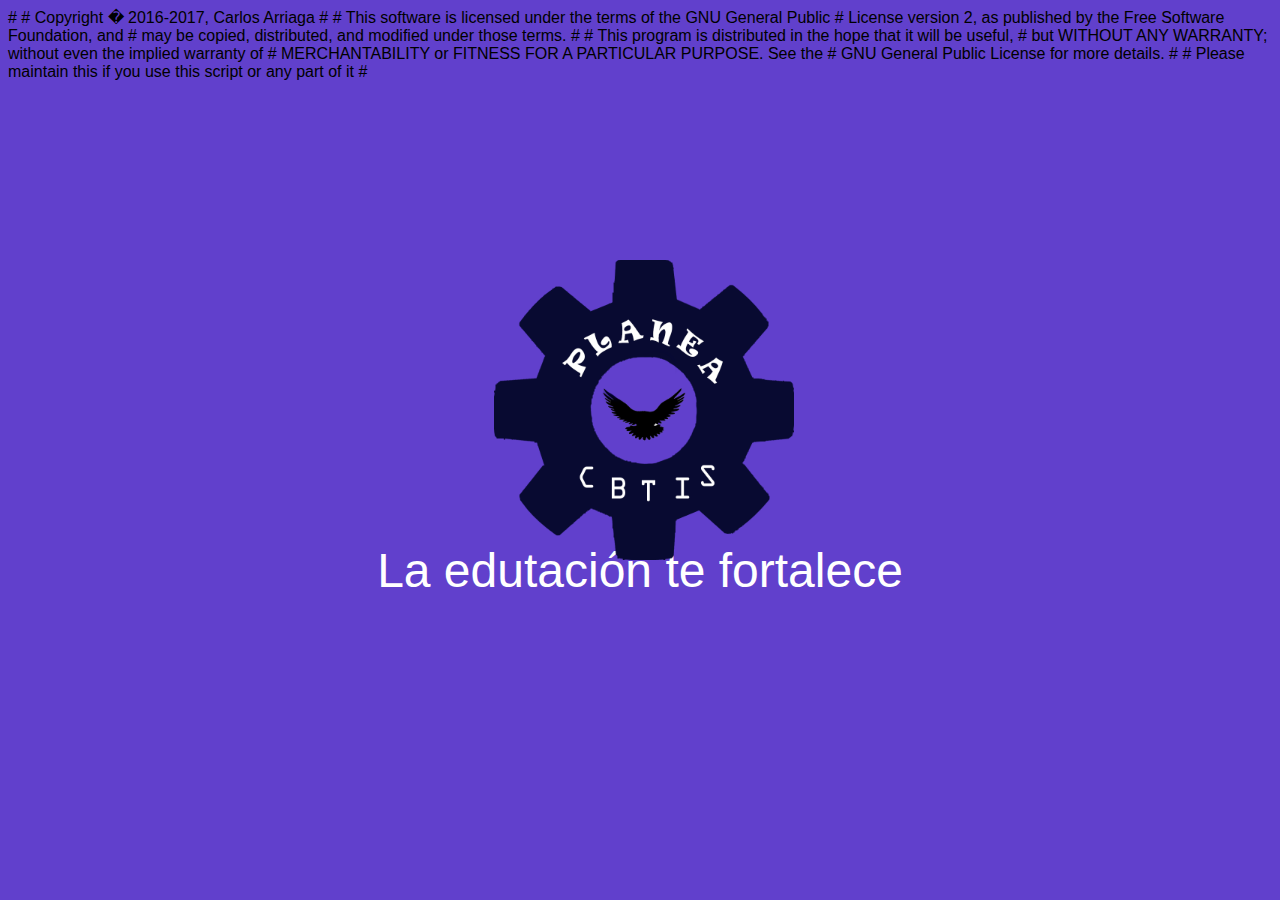
==== index.html @ 3115f596 "initial commit" ====
#
# Copyright � 2016-2017, Carlos Arriaga <CarlosArriagaCM@gmail.com>
#
# This software is licensed under the terms of the GNU General Public
# License version 2, as published by the Free Software Foundation, and
# may be copied, distributed, and modified under those terms.
#
# This program is distributed in the hope that it will be useful,
# but WITHOUT ANY WARRANTY; without even the implied warranty of
# MERCHANTABILITY or FITNESS FOR A PARTICULAR PURPOSE.  See the
# GNU General Public License for more details.
#
# Please maintain this if you use this script or any part of it
#

<!DOCTYPE html>
<html lang="en">
<head>
    <meta charset="UTF-8">
    <title>| Planea</title>
    <link rel="stylesheet" href="css/planea.css">
</head>
<body>
    <section>
	<div class="iceberg">
        <a href="index.html"><img src="img/logo.png" alt="" width="300" height="300"></a>
		<span></span>
	</div>
</section><br><br><br><br><br><br>
<br><br><br><br><br><br><br><br><br>
<br><br><br><br><br>
<h1>La edutación te fortalece</h1>
</body>
</html>
---- css/planea.css ----
body {
  background: #6140cc;
  font-family: 'Product Sans', Ubuntu, Arial, sans-serif !important;
}
h1 {
  font-weight: normal;
  color: #fff;
  margin-top: 120px;
  text-align: center;
  font-size: 3em;
}
section {
  position: absolute;
  left: 50%;
  top: 50%;
  margin-left: -227.5px;
  margin-top: -190px;
}
.iceberg {
    position: relative;
    align-items: center;
    margin-left: 27%;
  animation: float 4s ease-in-out infinite;
}
.iceberg span {
    position: absolute;
    align-items: center;
    margin-left: 27%;
  animation: float2 4s ease-in-out infinite;
}
@-moz-keyframes float {
  0% {
    transform: translateY(15px);
  }
  50% {
    transform: translateY(0);
  }
  100% {
    transform: translateY(15px);
  }
}
@-webkit-keyframes float {
  0% {
    transform: translateY(15px);
  }
  50% {
    transform: translateY(0);
  }
  100% {
    transform: translateY(15px);
  }
}
@-o-keyframes float {
  0% {
    transform: translateY(15px);
  }
  50% {
    transform: translateY(0);
  }
  100% {
    transform: translateY(15px);
  }
}
@keyframes float {
  0% {
    transform: translateY(15px);
  }
  50% {
    transform: translateY(0);
  }
  100% {
    transform: translateY(15px);
  }
}
@-moz-keyframes float2 {
  0% {
    transform: translateY(5px);
  }
  50% {
    transform: translateY(-5px);
  }
  100% {
    transform: translateY(5px);
  }
}
@-webkit-keyframes float2 {
  0% {
    transform: translateY(5px);
  }
  50% {
    transform: translateY(-5px);
  }
  100% {
    transform: translateY(5px);
  }
}
@-o-keyframes float2 {
  0% {
    transform: translateY(5px);
  }
  50% {
    transform: translateY(-5px);
  }
  100% {
    transform: translateY(5px);
  }
}
@keyframes float2 {
  0% {
    transform: translateY(5px);
  }
  50% {
    transform: translateY(-5px);
  }
  100% {
    transform: translateY(5px);
  }
}
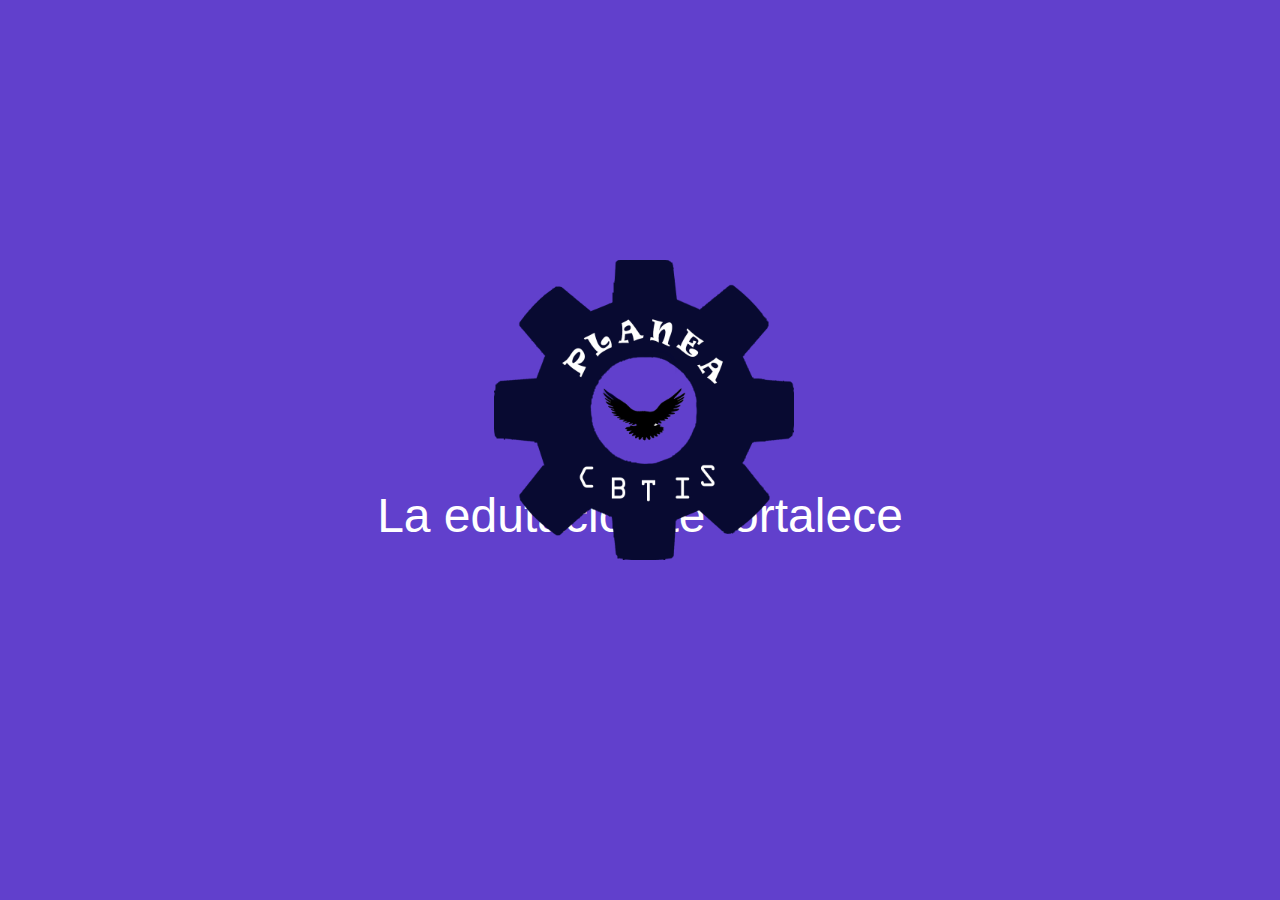
==== commit 5864f669: "test web movil" ====
--- a/index.html
+++ b/index.html
@@ -1,17 +1,17 @@
-#
-# Copyright � 2016-2017, Carlos Arriaga <CarlosArriagaCM@gmail.com>
-#
-# This software is licensed under the terms of the GNU General Public
-# License version 2, as published by the Free Software Foundation, and
-# may be copied, distributed, and modified under those terms.
-#
-# This program is distributed in the hope that it will be useful,
-# but WITHOUT ANY WARRANTY; without even the implied warranty of
-# MERCHANTABILITY or FITNESS FOR A PARTICULAR PURPOSE.  See the
-# GNU General Public License for more details.
-#
-# Please maintain this if you use this script or any part of it
-#
+<!--
+Copyright � 2016-2017, Carlos Arriaga <CarlosArriagaCM@gmail.com>
+
+This software is licensed under the terms of the GNU General Public
+License version 2, as published by the Free Software Foundation, and
+may be copied, distributed, and modified under those terms.
+
+This program is distributed in the hope that it will be useful,
+but WITHOUT ANY WARRANTY; without even the implied warranty of
+MERCHANTABILITY or FITNESS FOR A PARTICULAR PURPOSE.  See the
+GNU General Public License for more details.
+
+Please maintain this if you use this script or any part of it
+-->
 
 <!DOCTYPE html>
 <html lang="en">
@@ -20,6 +20,21 @@
     <title>| Planea</title>
     <link rel="stylesheet" href="css/planea.css">
 </head>
+
+<!-- Add to homescreen for Chrome on Android -->
+    <meta name="mobile-web-app-capable" content="yes">
+    <link rel="icon" sizes="192x192" href="images/touch/chrome-touch-icon-192x192.png">
+
+    <!-- Add to homescreen for Safari on iOS -->
+    <meta name="apple-mobile-web-app-capable" content="yes">
+    <meta name="apple-mobile-web-app-status-bar-style" content="black">
+    <meta name="apple-mobile-web-app-title" content="Material Design Lite">
+    <link rel="apple-touch-icon-precomposed" href="apple-touch-icon-precomposed.png">
+
+    <!-- Tile icon for Win8 (144x144 + tile color) -->
+    <meta name="msapplication-TileImage" content="images/touch/ms-touch-icon-144x144-precomposed.png">
+    <meta name="msapplication-TileColor" content="#3372DF">
+
 <body>
     <section>
 	<div class="iceberg">
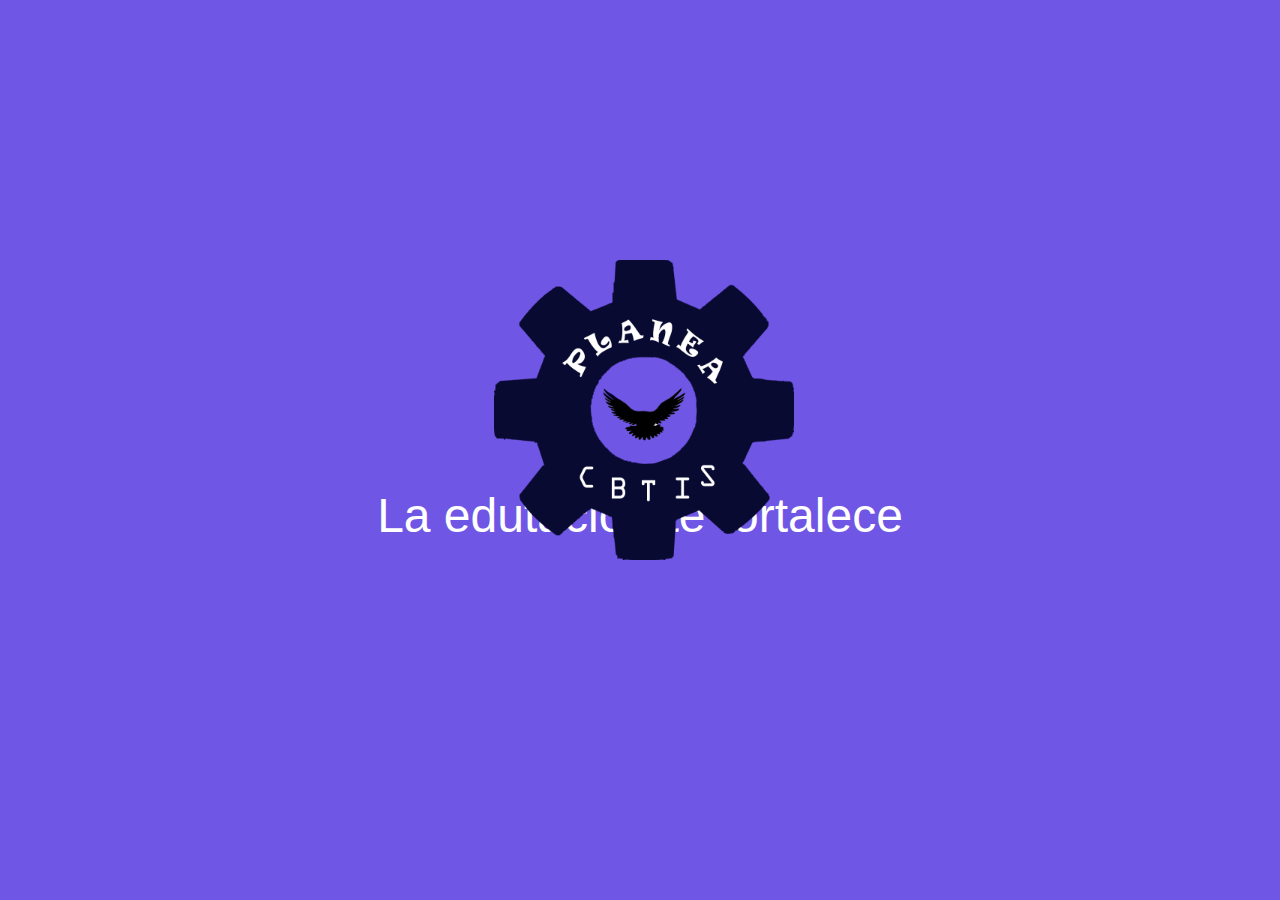
==== commit 361152d3: "work now" ====
--- a/index.html
+++ b/index.html
@@ -20,25 +20,10 @@
     <title>| Planea</title>
     <link rel="stylesheet" href="css/planea.css">
 </head>
-
-<!-- Add to homescreen for Chrome on Android -->
-    <meta name="mobile-web-app-capable" content="yes">
-    <link rel="icon" sizes="192x192" href="images/touch/chrome-touch-icon-192x192.png">
-
-    <!-- Add to homescreen for Safari on iOS -->
-    <meta name="apple-mobile-web-app-capable" content="yes">
-    <meta name="apple-mobile-web-app-status-bar-style" content="black">
-    <meta name="apple-mobile-web-app-title" content="Material Design Lite">
-    <link rel="apple-touch-icon-precomposed" href="apple-touch-icon-precomposed.png">
-
-    <!-- Tile icon for Win8 (144x144 + tile color) -->
-    <meta name="msapplication-TileImage" content="images/touch/ms-touch-icon-144x144-precomposed.png">
-    <meta name="msapplication-TileColor" content="#3372DF">
-
 <body>
     <section>
 	<div class="iceberg">
-        <a href="index.html"><img src="img/logo.png" alt="" width="300" height="300"></a>
+        <a href="home.html"><img src="images/logo.png" alt="" width="300" height="300"></a>
 		<span></span>
 	</div>
 </section><br><br><br><br><br><br>
--- a/css/planea.css
+++ b/css/planea.css
@@ -1,5 +1,5 @@
 body {
-  background: #6140cc;
+  background: #7056e5;
   font-family: 'Product Sans', Ubuntu, Arial, sans-serif !important;
 }
 h1 {
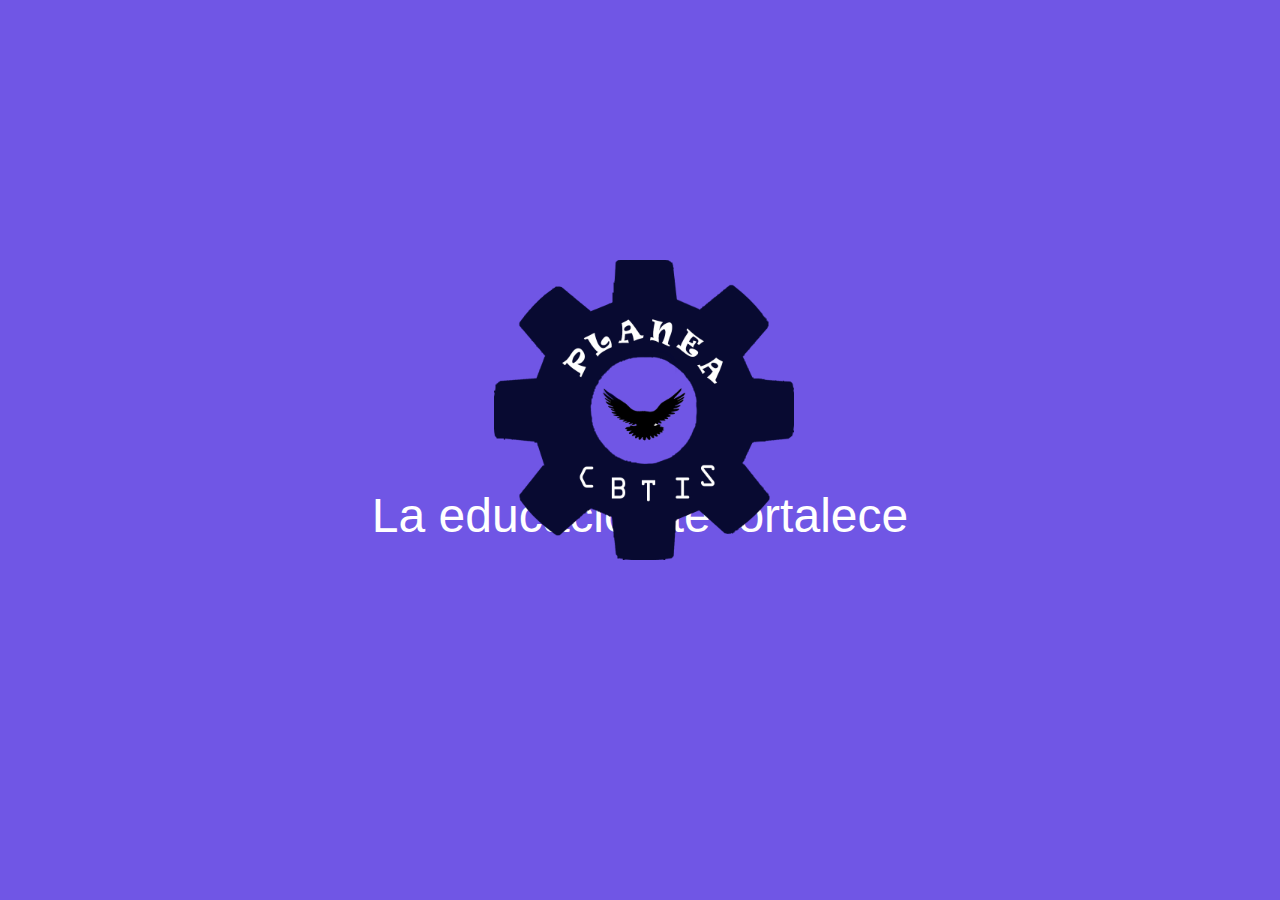
==== commit fc7a07a7: "fix a letter ^-^" ====
--- a/index.html
+++ b/index.html
@@ -29,6 +29,6 @@
 </section><br><br><br><br><br><br>
 <br><br><br><br><br><br><br><br><br>
 <br><br><br><br><br>
-<h1>La edutación te fortalece</h1>
+<h1>La educación te fortalece</h1>
 </body>
-</html>+</html>
